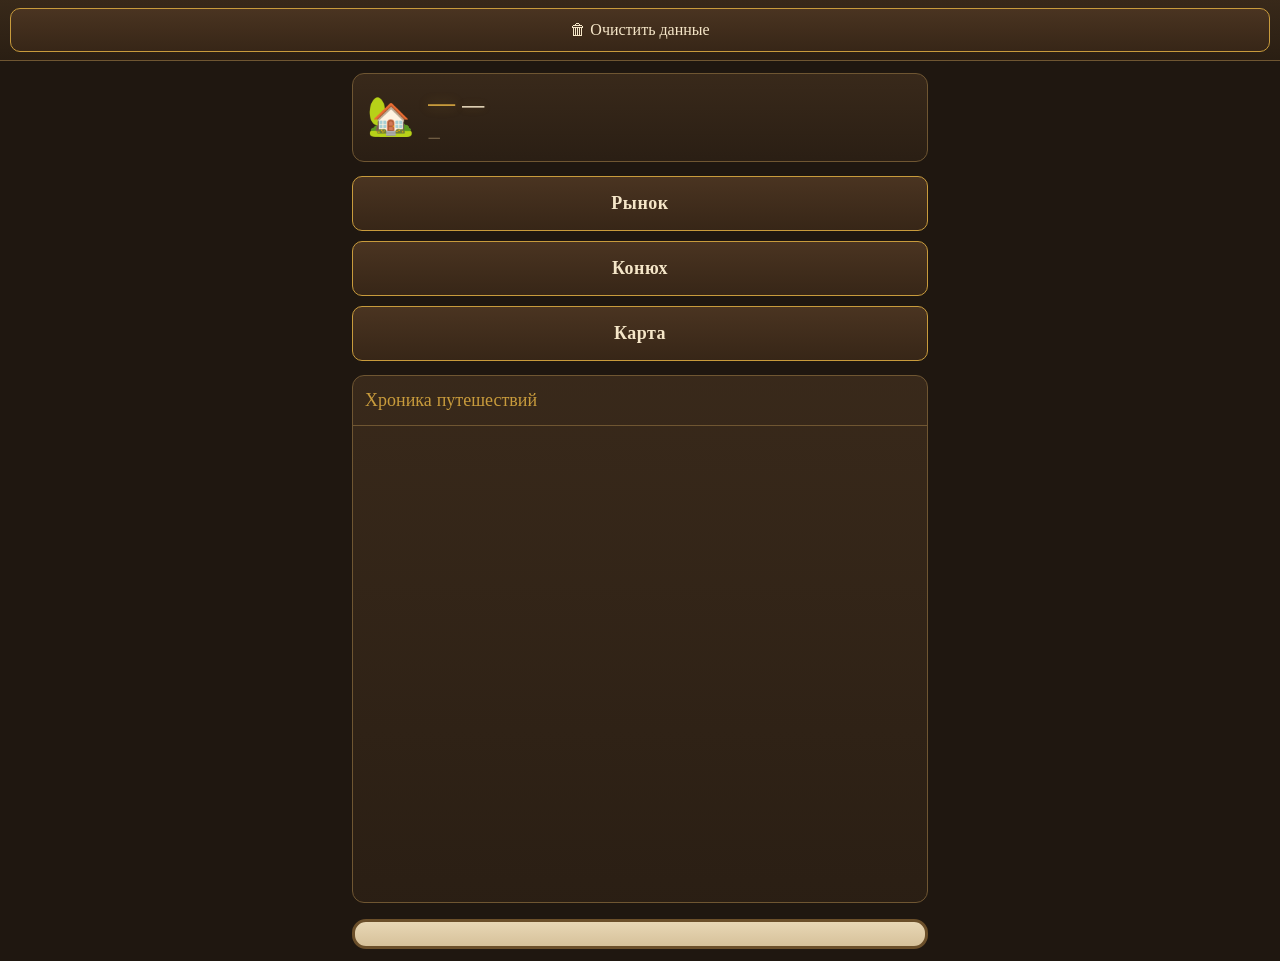
==== index.html @ a104fbf1 "Update index.html" ====
<!DOCTYPE html>
<html lang="ru">
  <head>
    <meta charset="UTF-8">
    <meta name="viewport" content="width=device-width, initial-scale=1.0">

    <title>Хроники Торговца</title>

    <link rel="stylesheet" href="./main.css?v=1">
    <link rel="stylesheet" href="./header.css?v=1">
    <link rel="stylesheet" href="./log.css?v=1">

    <link href="https://fonts.googleapis.com/css2?family=Cinzel:wght@400;600;700&family=Cormorant+Garamond:wght@400;500;600;700&display=swap" rel="stylesheet">
  </head>

  <body>

    <div id="game">

      <!-- 🧭 ЛОКАЦИЯ -->
      <section id="location-section" class="location-card">

        <div id="city-icon" class="location-icon">🏡</div>

        <div class="location-info">

          <h2 id="player-city-name" class="city-name">
            <span class="city-first-letter">—</span> —
          </h2>

          <div id="city-type" class="city-type">
            —
          </div>

        </div>

      </section>

      <!-- 🎮 ДЕЙСТВИЯ -->
      <section id="actions-section" class="actions-panel">

        <button id="market-button">Рынок</button>
        <button id="stable-button">Конюх</button>
        <button id="map-button">Карта</button>

      </section>

      <!-- 📜 ЛОГ -->
      <section id="log-section" class="log-panel">

        <div class="log-title">
          Хроника путешествий
        </div>

        <div id="log-list"></div>

      </section>

    </div>

    <!-- 📦 DATA (ВАЖНО) -->
    <script src="./cities.js?v=1"></script>
    <script src="./goods.js?v=1"></script>
    <script src="./transports.js?v=1"></script>

    <!-- 🧠 CORE -->
    <script src="./header.js?v=1"></script>
    <script src="./log.js?v=1"></script>
    <script src="./index.js?v=1"></script>

  </body>
</html>
---- main.css ----
:root {
  --bg-main: #1f1710;

  --panel-bg-top: rgba(58, 42, 27, 0.95);
  --panel-bg-bottom: rgba(43, 31, 20, 0.95);

  --panel-border: #6f5632;

  --gold: #c89b3c;
  --gold-light: #f5e6c8;

  --text-main: #f5e6c8;
  --text-muted: #bda27a;

  --button-top: #4a3421;
  --button-bottom: #372617;

  --font-title: "Cinzel", serif;
  --font-text: "Cormorant Garamond", serif;
}

* {
  box-sizing: border-box;
  margin: 0;
  padding: 0;
}

body {
  min-height: 100dvh;

  background: var(--bg-main);
  color: var(--text-main);

  font-family: var(--font-text);
  font-size: 20px;
  line-height: 1.4;
}

#game {
  display: flex;
  flex-direction: column;

  min-height: 100dvh;

  padding: 12px;
}

/* ЛОКАЦИЯ */

.location-card {
  display: flex;
  align-items: center;
  gap: 14px;

  padding: 14px;

  background: linear-gradient(
    to bottom,
    var(--panel-bg-top),
    var(--panel-bg-bottom)
  );

  border: 1px solid var(--panel-border);
  border-radius: 12px;
}

.location-icon {
  font-size: 38px;
  flex-shrink: 0;
}

.location-info {
  min-width: 0;
}

.city-name {
  margin: 0;

  color: var(--text-main);

  font-family: var(--font-title);
  font-size: 28px;
  font-weight: 700;
  line-height: 1;

  text-shadow: 0 0 8px rgba(200, 155, 60, 0.25);
}

.city-first-letter {
  color: var(--gold);

  font-size: 34px;

  text-shadow: 0 0 12px rgba(200, 155, 60, 0.4);
}

.city-type {
  margin-top: 4px;

  color: var(--text-muted);

  font-family: var(--font-text);
  font-size: 15px;
  font-style: italic;
  letter-spacing: 1px;
}

/* КНОПКИ */

.actions-panel {
  display: flex;
  flex-direction: column;
  gap: 10px;

  margin-top: 14px;
}

.actions-panel button {
  width: 100%;

  padding: 14px;

  border: 1px solid var(--gold);
  border-radius: 10px;

  background: linear-gradient(
    to bottom,
    var(--button-top),
    var(--button-bottom)
  );

  color: var(--gold-light);

  font-family: var(--font-title);
  font-size: 18px;
  font-weight: 600;
  letter-spacing: 0.5px;

  cursor: pointer;
}

.actions-panel button:active {
  transform: scale(0.98);
}

/* ХРОНИКА */

.log-panel {
  display: flex;
  flex-direction: column;

  flex: 1;

  margin-top: 14px;

  background: linear-gradient(
    to bottom,
    var(--panel-bg-top),
    var(--panel-bg-bottom)
  );

  border: 1px solid var(--panel-border);
  border-radius: 12px;

  overflow: hidden;
}

.log-title {
  padding: 12px;

  border-bottom: 1px solid var(--panel-border);

  color: var(--gold);

  font-family: var(--font-title);
  font-size: 18px;
}

#log-list {
  flex: 1;

  overflow-y: auto;

  padding: 12px;
}

.log-entry {
  padding: 8px 0;

  border-bottom: 1px solid rgba(255, 255, 255, 0.05);

  color: var(--text-main);

  font-family: var(--font-text);
  font-size: 18px;
}

.log-entry:last-child {
  border-bottom: none;
}

/* СОЗДАНИЕ ТОРГОВЦА */

.create-player-wrapper {
  display: flex;
  align-items: center;
  justify-content: center;

  flex: 1;
}

.create-player-btn {
  width: 100%;

  padding: 18px;

  border: 1px solid var(--gold);
  border-radius: 12px;

  background: linear-gradient(
    to bottom,
    var(--button-top),
    var(--button-bottom)
  );

  color: var(--gold-light);

  font-family: var(--font-title);
  font-size: 20px;
  font-weight: 600;

  cursor: pointer;
}

.create-player-btn:active {
  transform: scale(0.98);
}

/* ЗАГОЛОВКИ */

h1,
h2,
h3,
.page-title,
.panel-title {
  font-family: var(--font-title);
}

@media (min-width: 768px) {
  #game {
    max-width: 600px;
    margin: 0 auto;
  }
}
---- header.css ----
#game-header {
  position: sticky;
  top: 0;
  z-index: 1000;

  padding: 8px 10px;

  background: linear-gradient(
    to bottom,
    var(--panel-bg-top),
    var(--panel-bg-bottom)
  );

  border-bottom: 1px solid var(--panel-border);
}

.header-info {
  display: flex;
  align-items: center;
  justify-content: space-between;
  gap: 8px;

  color: var(--text-main);

  font-family: var(--font-text);
  font-size: 16px;
}

.header-info span {
  white-space: nowrap;
}

.header-reset {
  display: flex;
  justify-content: center;
}

.header-delete-btn {
  width: 100%;

  padding: 10px;

  border: 1px solid var(--gold);
  border-radius: 10px;

  background: linear-gradient(
    to bottom,
    var(--button-top),
    var(--button-bottom)
  );

  color: var(--gold-light);

  font-family: var(--font-title);
  font-size: 16px;

  cursor: pointer;
}
---- log.css ----
.game-log {
    margin-top: 16px;
    background: linear-gradient(to bottom, #e8d7b5, #d6c19a);
    border: 3px solid #6b4f2a;
    border-radius: 14px;
    padding: 12px;
    font-family: "Merriweather", serif;
}

.log-entry {
    padding: 8px 6px;
    border-bottom: 1px solid rgba(107, 79, 42, 0.3);
    font-size: 13px;
    color: #2b1f14;
}

.log-entry:last-child {
    border-bottom: none;
}
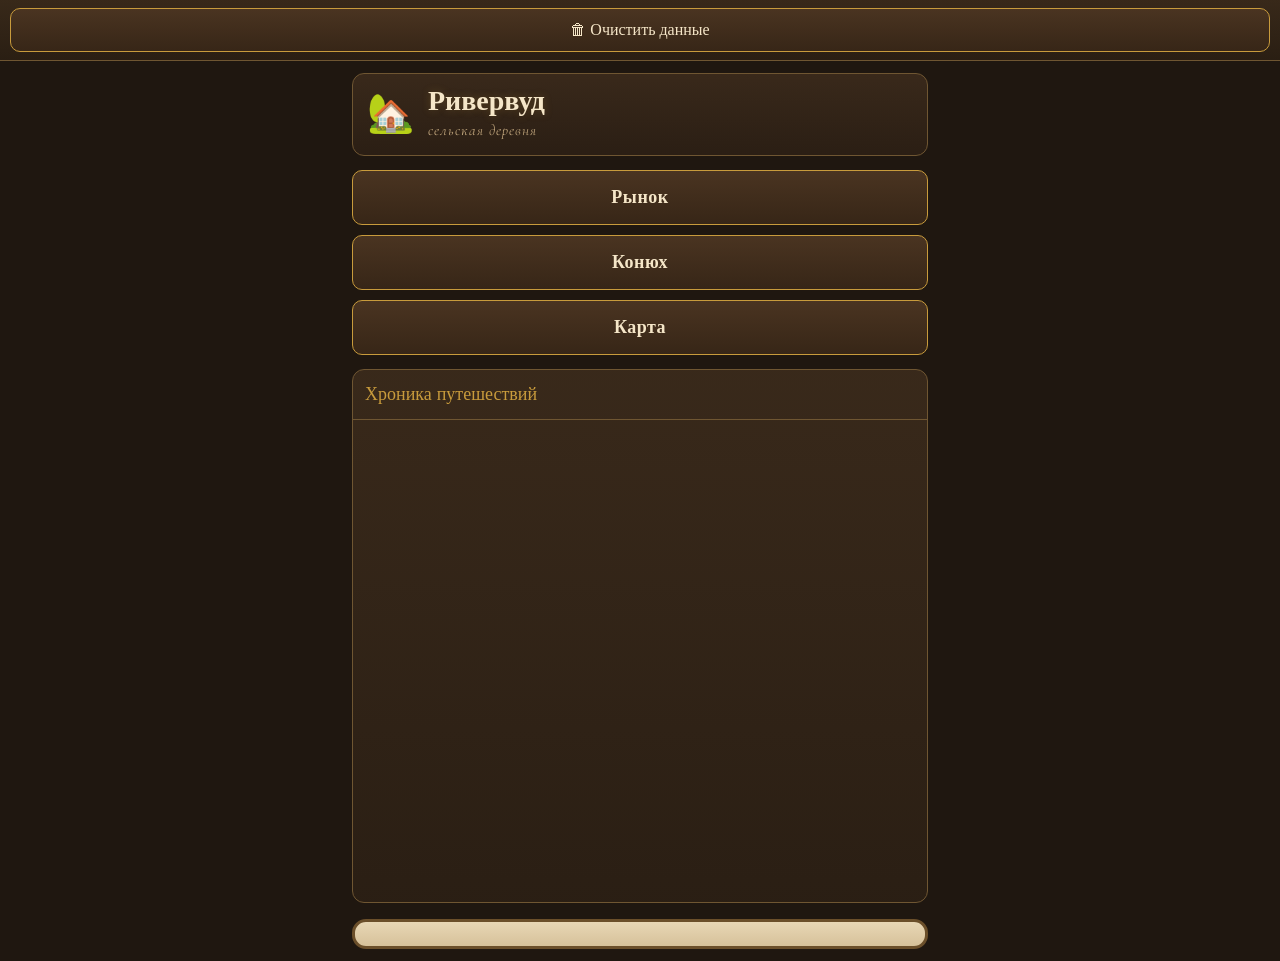
==== commit 348cff12: "Update index.html" ====
--- a/index.html
+++ b/index.html
@@ -17,26 +17,28 @@
 
     <div id="game">
 
-      <!-- 🧭 ЛОКАЦИЯ -->
+      <!-- 🏙️ ГОРОД -->
       <section id="location-section" class="location-card">
 
-        <div id="city-icon" class="location-icon">🏡</div>
+        <div id="city-icon" class="location-icon">
+          🏡
+        </div>
 
         <div class="location-info">
 
           <h2 id="player-city-name" class="city-name">
-            <span class="city-first-letter">—</span> —
+            Ривервуд
           </h2>
 
           <div id="city-type" class="city-type">
-            —
+            сельская деревня
           </div>
 
         </div>
 
       </section>
 
-      <!-- 🎮 ДЕЙСТВИЯ -->
+      <!-- 🎮 КНОПКИ -->
       <section id="actions-section" class="actions-panel">
 
         <button id="market-button">Рынок</button>
@@ -45,7 +47,7 @@
 
       </section>
 
-      <!-- 📜 ЛОГ -->
+      <!-- 📜 ХРОНИКА -->
       <section id="log-section" class="log-panel">
 
         <div class="log-title">
@@ -58,15 +60,15 @@
 
     </div>
 
-    <!-- 📦 DATA (ВАЖНО) -->
-    <script src="./cities.js?v=1"></script>
-    <script src="./goods.js?v=1"></script>
-    <script src="./transports.js?v=1"></script>
+    <!-- 📦 DATA -->
+    <script src="./cities.js"></script>
+    <script src="./goods.js"></script>
+    <script src="./transports.js"></script>
 
     <!-- 🧠 CORE -->
-    <script src="./header.js?v=1"></script>
-    <script src="./log.js?v=1"></script>
-    <script src="./index.js?v=1"></script>
+    <script src="./header.js"></script>
+    <script src="./log.js"></script>
+    <script src="./index.js"></script>
 
   </body>
 </html>
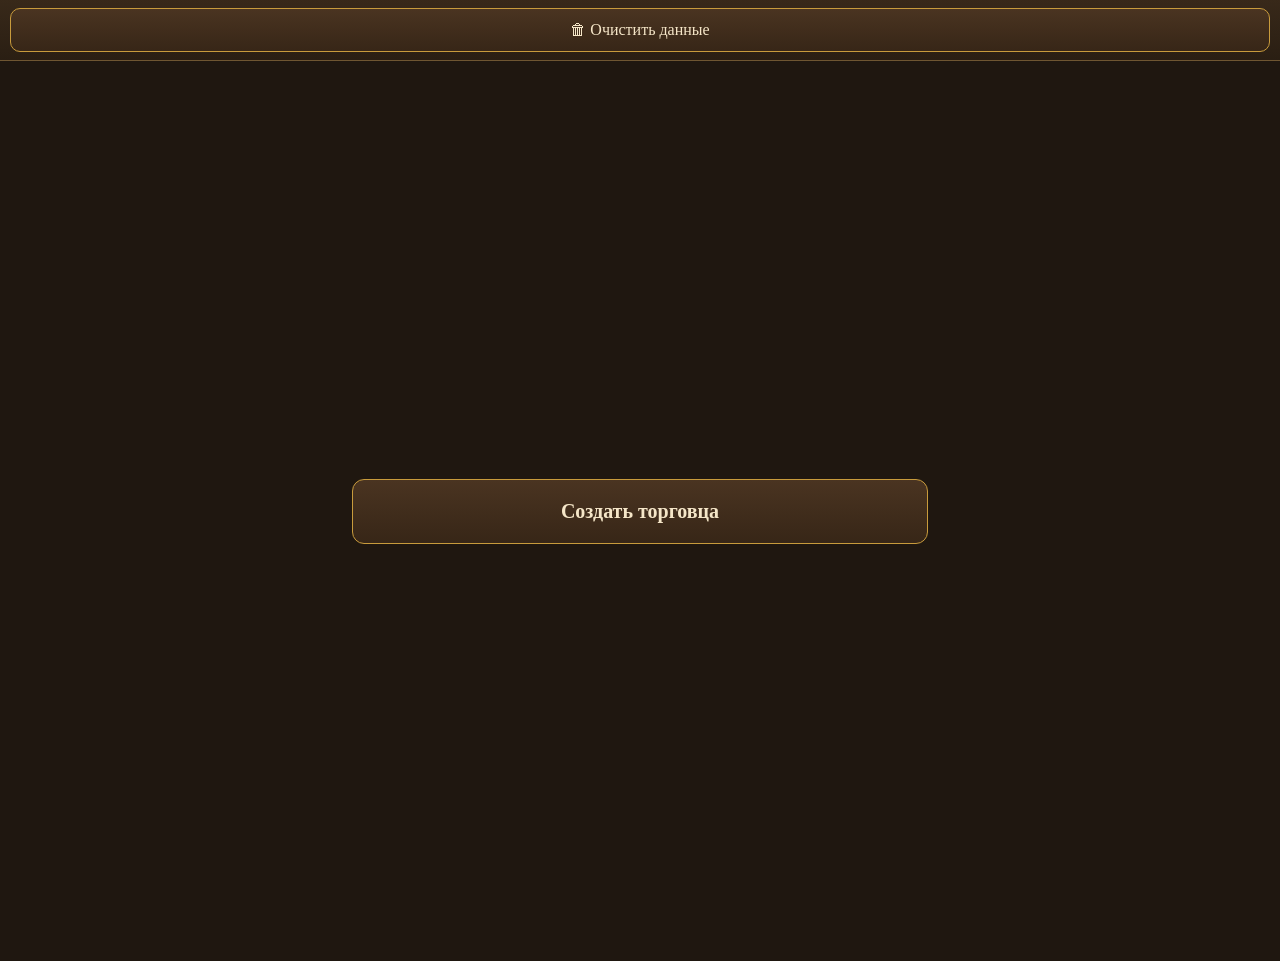
==== commit 2fac5b2d: "Update index.html" ====
--- a/index.html
+++ b/index.html
@@ -12,63 +12,39 @@
 
     <link href="https://fonts.googleapis.com/css2?family=Cinzel:wght@400;600;700&family=Cormorant+Garamond:wght@400;500;600;700&display=swap" rel="stylesheet">
   </head>
-
   <body>
 
     <div id="game">
 
-      <!-- 🏙️ ГОРОД -->
       <section id="location-section" class="location-card">
-
-        <div id="city-icon" class="location-icon">
-          🏡
-        </div>
+        <div id="city-icon" class="location-icon"></div>
 
         <div class="location-info">
-
-          <h2 id="player-city-name" class="city-name">
-            Ривервуд
-          </h2>
-
-          <div id="city-type" class="city-type">
-            сельская деревня
-          </div>
-
+          <h2 id="player-city-name" class="city-name"></h2>
+          <div id="city-type" class="city-type"></div>
         </div>
-
       </section>
 
-      <!-- 🎮 КНОПКИ -->
       <section id="actions-section" class="actions-panel">
-
         <button id="market-button">Рынок</button>
         <button id="stable-button">Конюх</button>
         <button id="map-button">Карта</button>
-
       </section>
 
-      <!-- 📜 ХРОНИКА -->
       <section id="log-section" class="log-panel">
-
-        <div class="log-title">
-          Хроника путешествий
-        </div>
-
+        <div class="log-title">Хроника путешествий</div>
         <div id="log-list"></div>
-
       </section>
 
     </div>
 
-    <!-- 📦 DATA -->
     <script src="./cities.js"></script>
     <script src="./goods.js"></script>
     <script src="./transports.js"></script>
 
-    <!-- 🧠 CORE -->
     <script src="./header.js"></script>
     <script src="./log.js"></script>
     <script src="./index.js"></script>
 
   </body>
-</html>+</html>
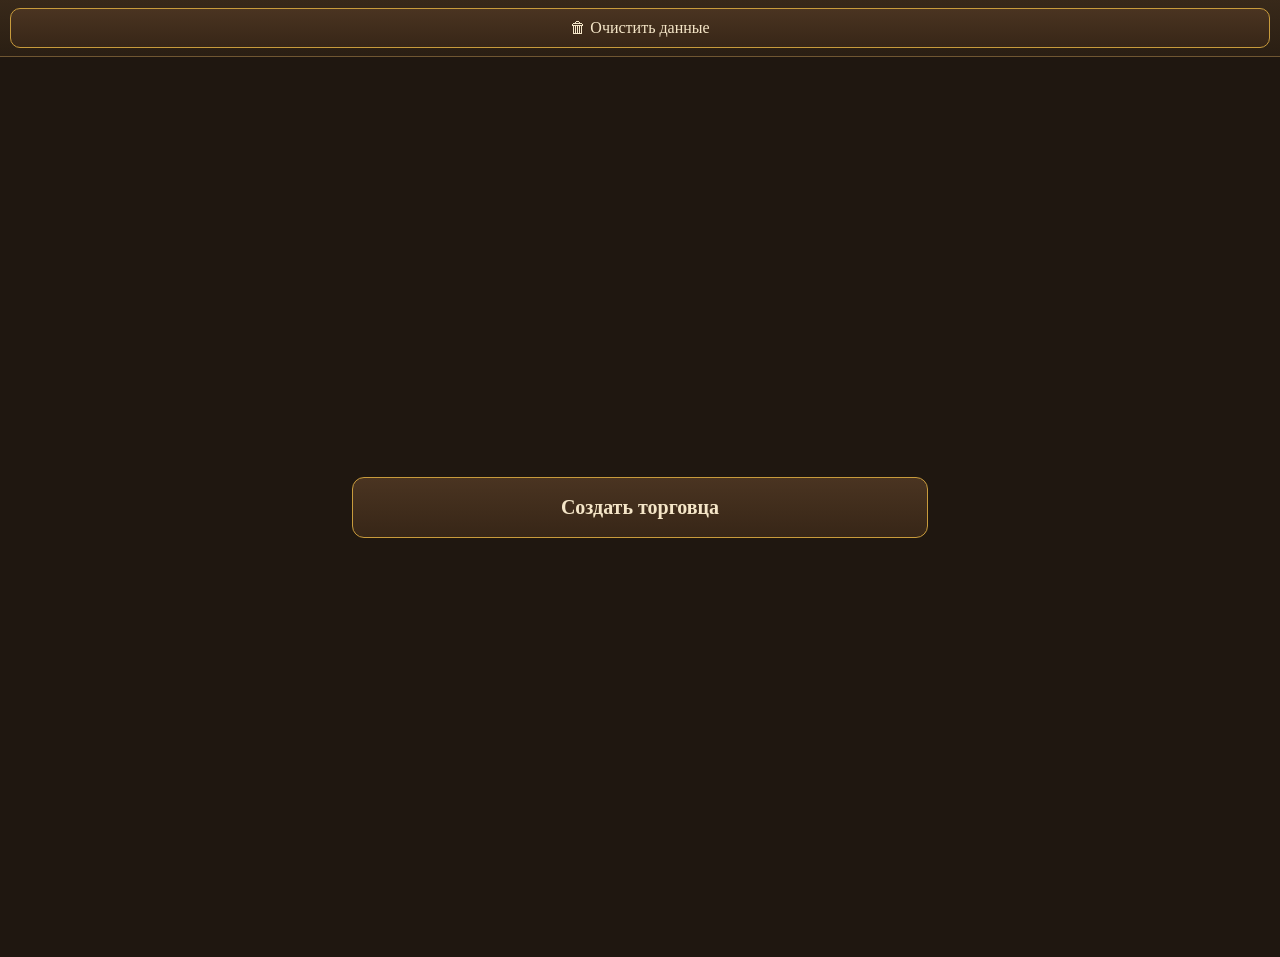
==== commit b2b6855f: "Update index.html" ====
--- a/index.html
+++ b/index.html
@@ -9,32 +9,17 @@
     <link rel="stylesheet" href="./main.css?v=1">
     <link rel="stylesheet" href="./header.css?v=1">
     <link rel="stylesheet" href="./log.css?v=1">
+  </head>
 
-    <link href="https://fonts.googleapis.com/css2?family=Cinzel:wght@400;600;700&family=Cormorant+Garamond:wght@400;500;600;700&display=swap" rel="stylesheet">
-  </head>
   <body>
 
     <div id="game">
 
-      <section id="location-section" class="location-card">
-        <div id="city-icon" class="location-icon"></div>
+      <div id="city-container"></div>
 
-        <div class="location-info">
-          <h2 id="player-city-name" class="city-name"></h2>
-          <div id="city-type" class="city-type"></div>
-        </div>
-      </section>
+      <div id="actions-container"></div>
 
-      <section id="actions-section" class="actions-panel">
-        <button id="market-button">Рынок</button>
-        <button id="stable-button">Конюх</button>
-        <button id="map-button">Карта</button>
-      </section>
-
-      <section id="log-section" class="log-panel">
-        <div class="log-title">Хроника путешествий</div>
-        <div id="log-list"></div>
-      </section>
+      <div id="log-container"></div>
 
     </div>
 
@@ -47,4 +32,4 @@
     <script src="./index.js"></script>
 
   </body>
-</html>
+</html>
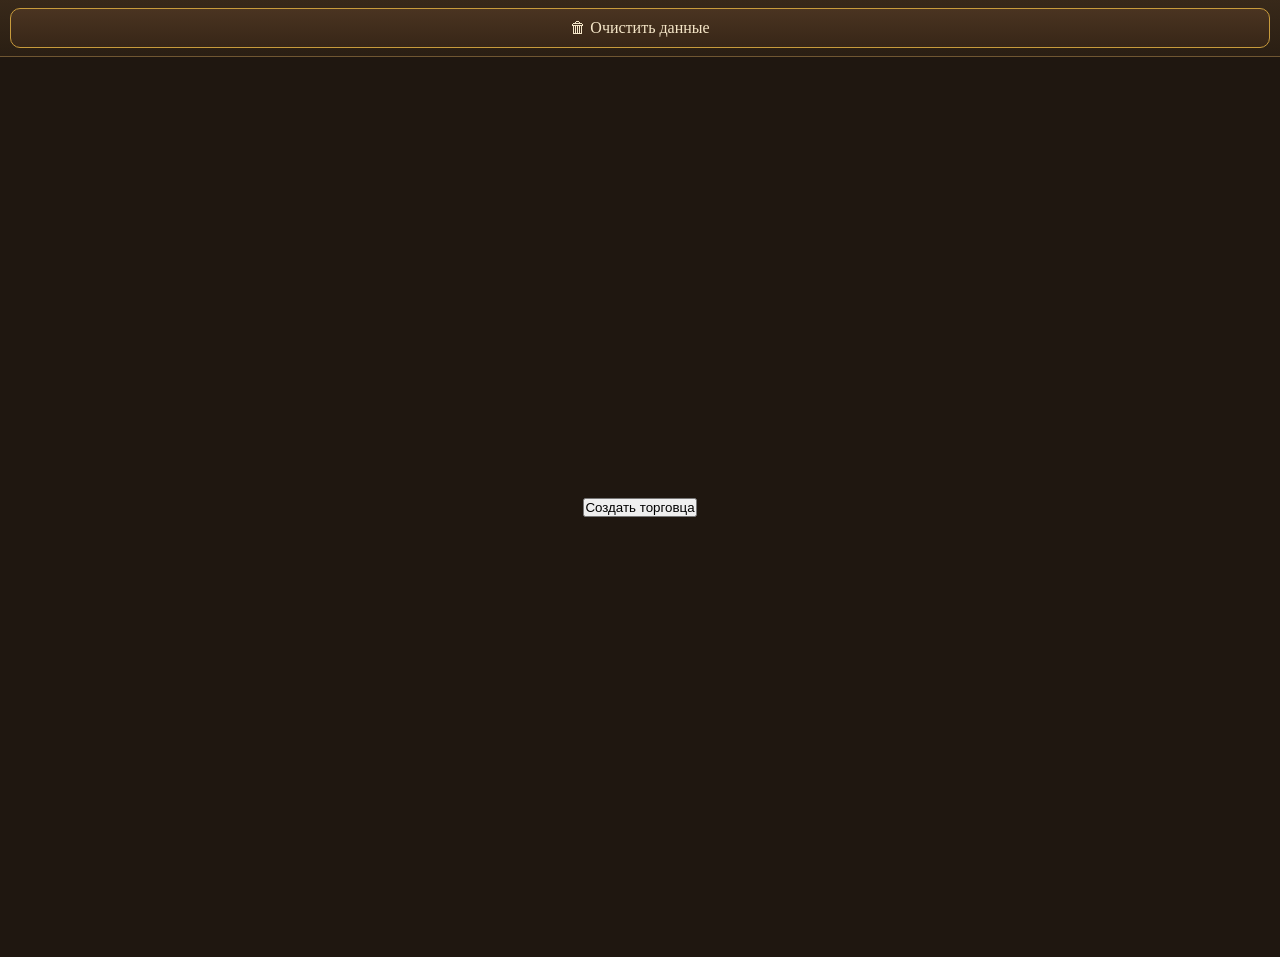
==== commit 4a95d462: "Update index.html" ====
--- a/index.html
+++ b/index.html
@@ -28,7 +28,6 @@
     <script src="./transports.js"></script>
 
     <script src="./header.js"></script>
-    <script src="./log.js"></script>
     <script src="./index.js"></script>
 
   </body>
--- a/main.css
+++ b/main.css
@@ -45,7 +45,9 @@
   padding: 12px;
 }
 
-/* ЛОКАЦИЯ */
+/* -------------------------
+   ЛОКАЦИЯ (СТАРЫЙ HEADER)
+------------------------- */
 
 .location-card {
   display: flex;
@@ -105,7 +107,57 @@
   letter-spacing: 1px;
 }
 
-/* КНОПКИ */
+/* -------------------------
+   НОВАЯ КАРТОЧКА ГОРОДА
+------------------------- */
+
+.city-card {
+  position: relative;
+
+  display: flex;
+  flex-direction: column;
+  align-items: flex-start;
+
+  gap: 8px;
+}
+
+.city-top {
+  display: flex;
+  flex-direction: column;
+  align-items: flex-start;
+
+  gap: 4px;
+  width: 100%;
+}
+
+.city-divider {
+  width: 100%;
+  height: 1px;
+
+  margin: 6px 0;
+
+  background: rgba(255, 255, 255, 0.12);
+}
+
+.city-description {
+  font-size: 18px;
+  color: var(--text-main);
+}
+
+.city-coordinates {
+  position: absolute;
+
+  right: 10px;
+  bottom: 10px;
+
+  font-size: 14px;
+  color: var(--text-muted);
+  opacity: 0.8;
+}
+
+/* -------------------------
+   КНОПКИ
+------------------------- */
 
 .actions-panel {
   display: flex;
@@ -143,7 +195,9 @@
   transform: scale(0.98);
 }
 
-/* ХРОНИКА */
+/* -------------------------
+   ХРОНИКА
+------------------------- */
 
 .log-panel {
   display: flex;
@@ -199,7 +253,9 @@
   border-bottom: none;
 }
 
-/* СОЗДАНИЕ ТОРГОВЦА */
+/* -------------------------
+   СОЗДАНИЕ ТОРГОВЦА
+------------------------- */
 
 .create-player-wrapper {
   display: flex;
@@ -207,6 +263,7 @@
   justify-content: center;
 
   flex: 1;
+  min-height: 60vh;
 }
 
 .create-player-btn {
@@ -236,7 +293,9 @@
   transform: scale(0.98);
 }
 
-/* ЗАГОЛОВКИ */
+/* -------------------------
+   TYPO
+------------------------- */
 
 h1,
 h2,
@@ -245,6 +304,10 @@
 .panel-title {
   font-family: var(--font-title);
 }
+
+/* -------------------------
+   DESKTOP
+------------------------- */
 
 @media (min-width: 768px) {
   #game {
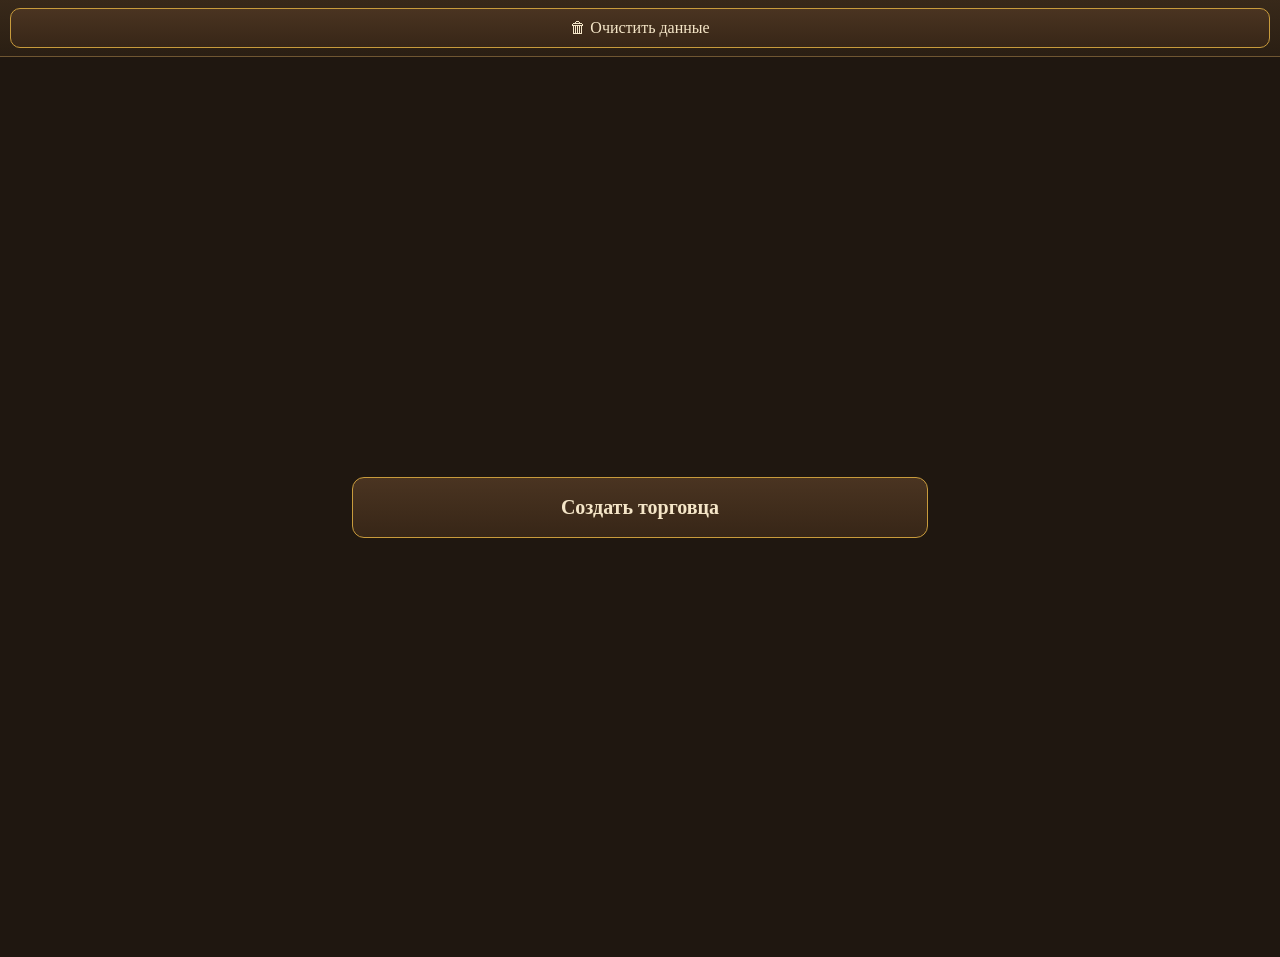
==== commit c48dcbfe: "Update index.html" ====
--- a/index.html
+++ b/index.html
@@ -17,7 +17,14 @@
 
       <div id="city-container"></div>
 
-      <div id="actions-container"></div>
+      <div id="actions-container">
+          <section class="actions-panel">
+            <a class="actions-button" href="market.html" id="market-button">Рынок</a>
+            <a class="actions-button" href="stable.html" id="stable-button">Конюх</a>
+            <a class="actions-button" href="map.html" id="map-button">Карта</a>
+            <a class="actions-button" href="inventar.html" id="inventar-button">Инвентарь</a>
+         </section>
+      </div>
 
       <div id="log-container"></div>
 
